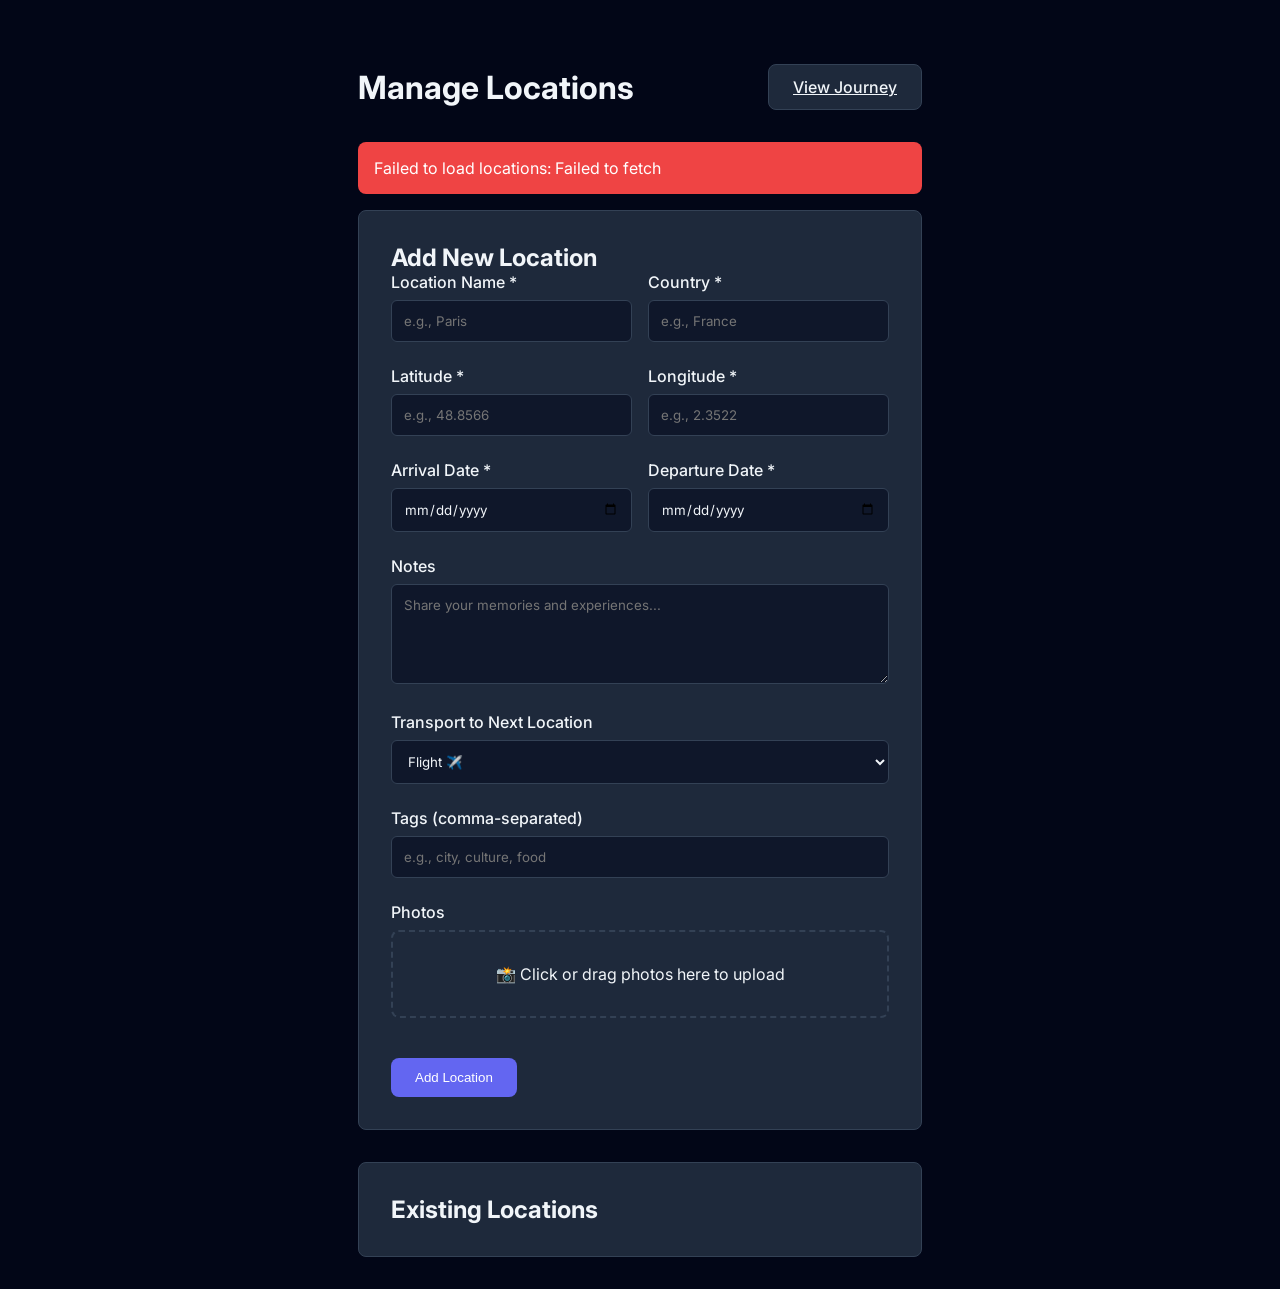
==== frontend/admin.html @ 2f306bd8 "Add complete web-based admin interface for location management Frontend Admin Interface (/admin.html" ====
<!DOCTYPE html>
<html lang="en">
<head>
    <meta charset="UTF-8">
    <meta name="viewport" content="width=device-width, initial-scale=1.0">
    <title>Travel Journey - Admin</title>
    <link rel="stylesheet" href="src/styles/main.css">
    <style>
        .admin-container {
            max-width: 1200px;
            margin: 2rem auto;
            padding: 2rem;
        }

        .admin-header {
            display: flex;
            justify-content: space-between;
            align-items: center;
            margin-bottom: 2rem;
        }

        .btn {
            padding: 0.75rem 1.5rem;
            border: none;
            border-radius: 0.5rem;
            font-weight: 500;
            cursor: pointer;
            transition: all 0.3s ease;
        }

        .btn-primary {
            background: var(--primary-color);
            color: white;
        }

        .btn-primary:hover {
            background: var(--primary-dark);
        }

        .btn-secondary {
            background: var(--bg-card);
            color: var(--text-primary);
            border: 1px solid var(--border-color);
        }

        .btn-danger {
            background: #ef4444;
            color: white;
        }

        .form-section {
            background: var(--bg-card);
            padding: 2rem;
            border-radius: 0.5rem;
            margin-bottom: 2rem;
            border: 1px solid var(--border-color);
        }

        .form-group {
            margin-bottom: 1.5rem;
        }

        .form-group label {
            display: block;
            margin-bottom: 0.5rem;
            color: var(--text-primary);
            font-weight: 500;
        }

        .form-group input,
        .form-group textarea,
        .form-group select {
            width: 100%;
            padding: 0.75rem;
            background: var(--bg-dark);
            border: 1px solid var(--border-color);
            border-radius: 0.375rem;
            color: var(--text-primary);
            font-family: inherit;
        }

        .form-group textarea {
            min-height: 100px;
            resize: vertical;
        }

        .form-row {
            display: grid;
            grid-template-columns: 1fr 1fr;
            gap: 1rem;
        }

        .locations-list {
            background: var(--bg-card);
            padding: 2rem;
            border-radius: 0.5rem;
            border: 1px solid var(--border-color);
        }

        .location-item {
            background: var(--bg-dark);
            padding: 1rem;
            border-radius: 0.375rem;
            margin-bottom: 1rem;
            display: flex;
            justify-content: space-between;
            align-items: center;
        }

        .location-info h3 {
            margin: 0 0 0.5rem 0;
            color: var(--accent-color);
        }

        .location-info p {
            margin: 0;
            color: var(--text-secondary);
            font-size: 0.875rem;
        }

        .location-actions {
            display: flex;
            gap: 0.5rem;
        }

        .photo-upload-area {
            border: 2px dashed var(--border-color);
            border-radius: 0.5rem;
            padding: 2rem;
            text-align: center;
            cursor: pointer;
            transition: all 0.3s ease;
        }

        .photo-upload-area:hover {
            border-color: var(--primary-color);
            background: var(--bg-dark);
        }

        .photo-upload-area.dragover {
            border-color: var(--accent-color);
            background: var(--bg-dark);
        }

        .photo-preview {
            display: grid;
            grid-template-columns: repeat(auto-fill, minmax(150px, 1fr));
            gap: 1rem;
            margin-top: 1rem;
        }

        .photo-preview-item {
            position: relative;
            aspect-ratio: 1;
            border-radius: 0.5rem;
            overflow: hidden;
        }

        .photo-preview-item img {
            width: 100%;
            height: 100%;
            object-fit: cover;
        }

        .photo-remove {
            position: absolute;
            top: 0.5rem;
            right: 0.5rem;
            background: rgba(239, 68, 68, 0.9);
            color: white;
            border: none;
            border-radius: 50%;
            width: 24px;
            height: 24px;
            cursor: pointer;
            display: flex;
            align-items: center;
            justify-content: center;
        }

        .success-message {
            background: var(--success-color);
            color: white;
            padding: 1rem;
            border-radius: 0.5rem;
            margin-bottom: 1rem;
            display: none;
        }

        .success-message.show {
            display: block;
        }

        .error-message {
            background: #ef4444;
            color: white;
            padding: 1rem;
            border-radius: 0.5rem;
            margin-bottom: 1rem;
            display: none;
        }

        .error-message.show {
            display: block;
        }
    </style>
</head>
<body>
    <div class="app-container">
        <div class="admin-container">
            <div class="admin-header">
                <h1 style="margin: 0;">Manage Locations</h1>
                <a href="/" class="btn btn-secondary">View Journey</a>
            </div>

            <div id="success-message" class="success-message"></div>
            <div id="error-message" class="error-message"></div>

            <div class="form-section">
                <h2>Add New Location</h2>
                <form id="location-form">
                    <div class="form-row">
                        <div class="form-group">
                            <label for="name">Location Name *</label>
                            <input type="text" id="name" name="name" required placeholder="e.g., Paris">
                        </div>
                        <div class="form-group">
                            <label for="country">Country *</label>
                            <input type="text" id="country" name="country" required placeholder="e.g., France">
                        </div>
                    </div>

                    <div class="form-row">
                        <div class="form-group">
                            <label for="lat">Latitude *</label>
                            <input type="number" id="lat" name="lat" step="0.000001" required placeholder="e.g., 48.8566">
                        </div>
                        <div class="form-group">
                            <label for="lng">Longitude *</label>
                            <input type="number" id="lng" name="lng" step="0.000001" required placeholder="e.g., 2.3522">
                        </div>
                    </div>

                    <div class="form-row">
                        <div class="form-group">
                            <label for="arrivalDate">Arrival Date *</label>
                            <input type="date" id="arrivalDate" name="arrivalDate" required>
                        </div>
                        <div class="form-group">
                            <label for="departureDate">Departure Date *</label>
                            <input type="date" id="departureDate" name="departureDate" required>
                        </div>
                    </div>

                    <div class="form-group">
                        <label for="notes">Notes</label>
                        <textarea id="notes" name="notes" placeholder="Share your memories and experiences..."></textarea>
                    </div>

                    <div class="form-group">
                        <label for="transportToNext">Transport to Next Location</label>
                        <select id="transportToNext" name="transportToNext">
                            <option value="flight">Flight ✈️</option>
                            <option value="train">Train 🚂</option>
                            <option value="car">Car 🚗</option>
                            <option value="bus">Bus 🚌</option>
                            <option value="boat">Boat ⛵</option>
                            <option value="walk">Walk 🚶</option>
                            <option value="bike">Bike 🚴</option>
                        </select>
                    </div>

                    <div class="form-group">
                        <label for="tags">Tags (comma-separated)</label>
                        <input type="text" id="tags" name="tags" placeholder="e.g., city, culture, food">
                    </div>

                    <div class="form-group">
                        <label>Photos</label>
                        <div class="photo-upload-area" id="photo-upload-area">
                            <p>📸 Click or drag photos here to upload</p>
                            <input type="file" id="photo-input" accept="image/*" multiple style="display: none;">
                        </div>
                        <div class="photo-preview" id="photo-preview"></div>
                    </div>

                    <button type="submit" class="btn btn-primary">Add Location</button>
                </form>
            </div>

            <div class="locations-list">
                <h2>Existing Locations</h2>
                <div id="locations-list-container">
                    <!-- Locations will be loaded here -->
                </div>
            </div>
        </div>
    </div>

    <script type="module" src="src/admin.js"></script>
</body>
</html>
---- frontend/src/styles/main.css ----
/* Import Google Fonts */
@import url('https://fonts.googleapis.com/css2?family=Inter:wght@300;400;500;600;700&display=swap');

/* CSS Variables */
:root {
    --primary-color: #6366f1;
    --primary-dark: #4f46e5;
    --secondary-color: #8b5cf6;
    --accent-color: #fbbf24;
    --bg-dark: #0f172a;
    --bg-darker: #020617;
    --bg-card: #1e293b;
    --text-primary: #f1f5f9;
    --text-secondary: #94a3b8;
    --border-color: #334155;
    --success-color: #10b981;
    --shadow: 0 4px 6px -1px rgba(0, 0, 0, 0.3);
    --shadow-lg: 0 10px 15px -3px rgba(0, 0, 0, 0.4);
}

/* Reset & Base Styles */
* {
    margin: 0;
    padding: 0;
    box-sizing: border-box;
}

body {
    font-family: 'Inter', -apple-system, BlinkMacSystemFont, 'Segoe UI', sans-serif;
    background: var(--bg-darker);
    color: var(--text-primary);
    overflow: hidden;
}

/* App Container */
.app-container {
    width: 100vw;
    height: 100vh;
    display: flex;
    flex-direction: column;
}

/* Header */
.header {
    background: var(--bg-dark);
    padding: 1rem 2rem;
    display: flex;
    justify-content: space-between;
    align-items: center;
    border-bottom: 1px solid var(--border-color);
    box-shadow: var(--shadow);
    z-index: 100;
}

.title {
    font-size: 1.5rem;
    font-weight: 600;
    background: linear-gradient(135deg, var(--primary-color), var(--secondary-color));
    -webkit-background-clip: text;
    -webkit-text-fill-color: transparent;
    background-clip: text;
}

.view-toggle {
    display: flex;
    gap: 0.5rem;
    background: var(--bg-card);
    padding: 0.25rem;
    border-radius: 0.5rem;
}

.toggle-btn {
    padding: 0.5rem 1.5rem;
    border: none;
    background: transparent;
    color: var(--text-secondary);
    font-weight: 500;
    border-radius: 0.375rem;
    cursor: pointer;
    transition: all 0.3s ease;
}

.toggle-btn:hover {
    color: var(--text-primary);
}

.toggle-btn.active {
    background: var(--primary-color);
    color: white;
}

/* Main Content */
.main-content {
    flex: 1;
    display: grid;
    grid-template-columns: 1fr 350px;
    grid-template-rows: 1fr auto;
    gap: 0;
    overflow: hidden;
}

/* Visualization Container */
.visualization-container {
    grid-column: 1 / 2;
    grid-row: 1 / 2;
    position: relative;
    background: var(--bg-dark);
    overflow: hidden;
}

.view-panel {
    position: absolute;
    top: 0;
    left: 0;
    width: 100%;
    height: 100%;
    opacity: 0;
    visibility: hidden;
    transition: opacity 0.5s ease, visibility 0.5s ease;
}

.view-panel.active {
    opacity: 1;
    visibility: visible;
}

/* 2D Map Styles */
#map-2d {
    z-index: 1;
}

/* 3D Globe Styles */
#globe-3d {
    z-index: 1;
}

#globe-canvas {
    width: 100%;
    height: 100%;
    display: block;
}

/* Loading Overlay */
.loading-overlay {
    position: absolute;
    top: 0;
    left: 0;
    width: 100%;
    height: 100%;
    background: rgba(15, 23, 42, 0.95);
    display: flex;
    flex-direction: column;
    align-items: center;
    justify-content: center;
    z-index: 1000;
    transition: opacity 0.5s ease;
}

.loading-overlay.hidden {
    opacity: 0;
    pointer-events: none;
}

.spinner {
    width: 50px;
    height: 50px;
    border: 3px solid var(--border-color);
    border-top: 3px solid var(--primary-color);
    border-radius: 50%;
    animation: spin 1s linear infinite;
}

@keyframes spin {
    0% { transform: rotate(0deg); }
    100% { transform: rotate(360deg); }
}

.loading-overlay p {
    margin-top: 1rem;
    color: var(--text-secondary);
}

/* Controls Panel */
.controls-panel {
    grid-column: 1 / 2;
    grid-row: 2 / 3;
    background: var(--bg-card);
    border-top: 1px solid var(--border-color);
    padding: 1.5rem;
    display: flex;
    gap: 2rem;
    align-items: center;
}

.journey-info {
    flex: 1;
}

.journey-info h2 {
    font-size: 1.25rem;
    margin-bottom: 0.5rem;
}

.journey-info p {
    color: var(--text-secondary);
    font-size: 0.875rem;
    margin-bottom: 1rem;
}

.stats {
    display: flex;
    gap: 2rem;
}

.stat-item {
    display: flex;
    flex-direction: column;
    align-items: center;
}

.stat-value {
    font-size: 1.5rem;
    font-weight: 600;
    color: var(--accent-color);
}

.stat-label {
    font-size: 0.75rem;
    color: var(--text-secondary);
    text-transform: uppercase;
    letter-spacing: 0.05em;
}

/* Animation Controls */
.animation-controls {
    flex: 2;
    display: flex;
    gap: 1rem;
    align-items: center;
}

.control-btn {
    width: 48px;
    height: 48px;
    border: none;
    background: var(--primary-color);
    color: white;
    border-radius: 50%;
    cursor: pointer;
    display: flex;
    align-items: center;
    justify-content: center;
    transition: all 0.3s ease;
    box-shadow: var(--shadow);
}

.control-btn:hover {
    background: var(--primary-dark);
    transform: scale(1.05);
}

.control-btn:active {
    transform: scale(0.95);
}

.progress-container {
    flex: 1;
    display: flex;
    flex-direction: column;
    gap: 0.5rem;
}

.progress-slider {
    width: 100%;
    height: 6px;
    border-radius: 3px;
    background: var(--bg-dark);
    outline: none;
    -webkit-appearance: none;
}

.progress-slider::-webkit-slider-thumb {
    -webkit-appearance: none;
    appearance: none;
    width: 18px;
    height: 18px;
    border-radius: 50%;
    background: var(--primary-color);
    cursor: pointer;
    box-shadow: var(--shadow);
}

.progress-slider::-moz-range-thumb {
    width: 18px;
    height: 18px;
    border-radius: 50%;
    background: var(--primary-color);
    cursor: pointer;
    border: none;
    box-shadow: var(--shadow);
}

.progress-labels {
    display: flex;
    justify-content: space-between;
    font-size: 0.75rem;
    color: var(--text-secondary);
}

.speed-control {
    display: flex;
    align-items: center;
    gap: 0.5rem;
}

.speed-control label {
    font-size: 0.875rem;
    color: var(--text-secondary);
}

.speed-select {
    padding: 0.5rem 1rem;
    background: var(--bg-dark);
    color: var(--text-primary);
    border: 1px solid var(--border-color);
    border-radius: 0.375rem;
    cursor: pointer;
    font-size: 0.875rem;
}

/* Location Sidebar */
.location-sidebar {
    grid-column: 2 / 3;
    grid-row: 1 / 3;
    background: var(--bg-card);
    border-left: 1px solid var(--border-color);
    overflow-y: auto;
    transform: translateX(100%);
    transition: transform 0.3s ease;
}

.location-sidebar.open {
    transform: translateX(0);
}

.close-btn {
    position: absolute;
    top: 1rem;
    right: 1rem;
    width: 32px;
    height: 32px;
    border: none;
    background: var(--bg-dark);
    color: var(--text-primary);
    border-radius: 50%;
    font-size: 1.5rem;
    cursor: pointer;
    display: flex;
    align-items: center;
    justify-content: center;
    z-index: 10;
}

.close-btn:hover {
    background: var(--border-color);
}

.sidebar-content {
    padding: 2rem;
}

.sidebar-content h3 {
    font-size: 1.5rem;
    margin-bottom: 0.5rem;
}

.location-country {
    color: var(--text-secondary);
    margin-bottom: 1rem;
}

.location-dates {
    margin-bottom: 1rem;
    padding: 0.5rem 1rem;
    background: var(--bg-dark);
    border-radius: 0.375rem;
    font-size: 0.875rem;
    color: var(--accent-color);
}

.location-notes {
    margin-bottom: 1.5rem;
    line-height: 1.6;
    color: var(--text-secondary);
}

.location-tags {
    display: flex;
    flex-wrap: wrap;
    gap: 0.5rem;
    margin-bottom: 1.5rem;
}

.tag {
    padding: 0.25rem 0.75rem;
    background: var(--bg-dark);
    border: 1px solid var(--border-color);
    border-radius: 1rem;
    font-size: 0.75rem;
    color: var(--text-secondary);
}

.location-photos {
    display: grid;
    grid-template-columns: repeat(auto-fill, minmax(150px, 1fr));
    gap: 1rem;
}

.photo-item {
    aspect-ratio: 1;
    border-radius: 0.5rem;
    overflow: hidden;
    background: var(--bg-dark);
}

.photo-item img {
    width: 100%;
    height: 100%;
    object-fit: cover;
}

/* Responsive Design */
@media (max-width: 1024px) {
    .main-content {
        grid-template-columns: 1fr;
        grid-template-rows: 1fr auto;
    }

    .location-sidebar {
        grid-column: 1 / 2;
        grid-row: 1 / 3;
        position: fixed;
        top: 0;
        right: 0;
        width: 100%;
        max-width: 400px;
        height: 100vh;
        z-index: 200;
    }

    .controls-panel {
        flex-direction: column;
        align-items: stretch;
        gap: 1rem;
    }

    .animation-controls {
        flex-direction: column;
    }
}

@media (max-width: 640px) {
    .header {
        padding: 1rem;
        flex-direction: column;
        gap: 1rem;
    }

    .title {
        font-size: 1.25rem;
    }

    .stats {
        gap: 1rem;
    }

    .location-sidebar {
        max-width: 100%;
    }
}

/* Custom Leaflet Marker Styles */
.custom-marker {
    background: var(--primary-color);
    border: 3px solid white;
    border-radius: 50%;
    width: 20px;
    height: 20px;
    box-shadow: var(--shadow);
    transition: all 0.3s ease;
}

.custom-marker:hover {
    transform: scale(1.2);
    z-index: 1000 !important;
}

.custom-marker.active {
    background: var(--accent-color);
    transform: scale(1.3);
}
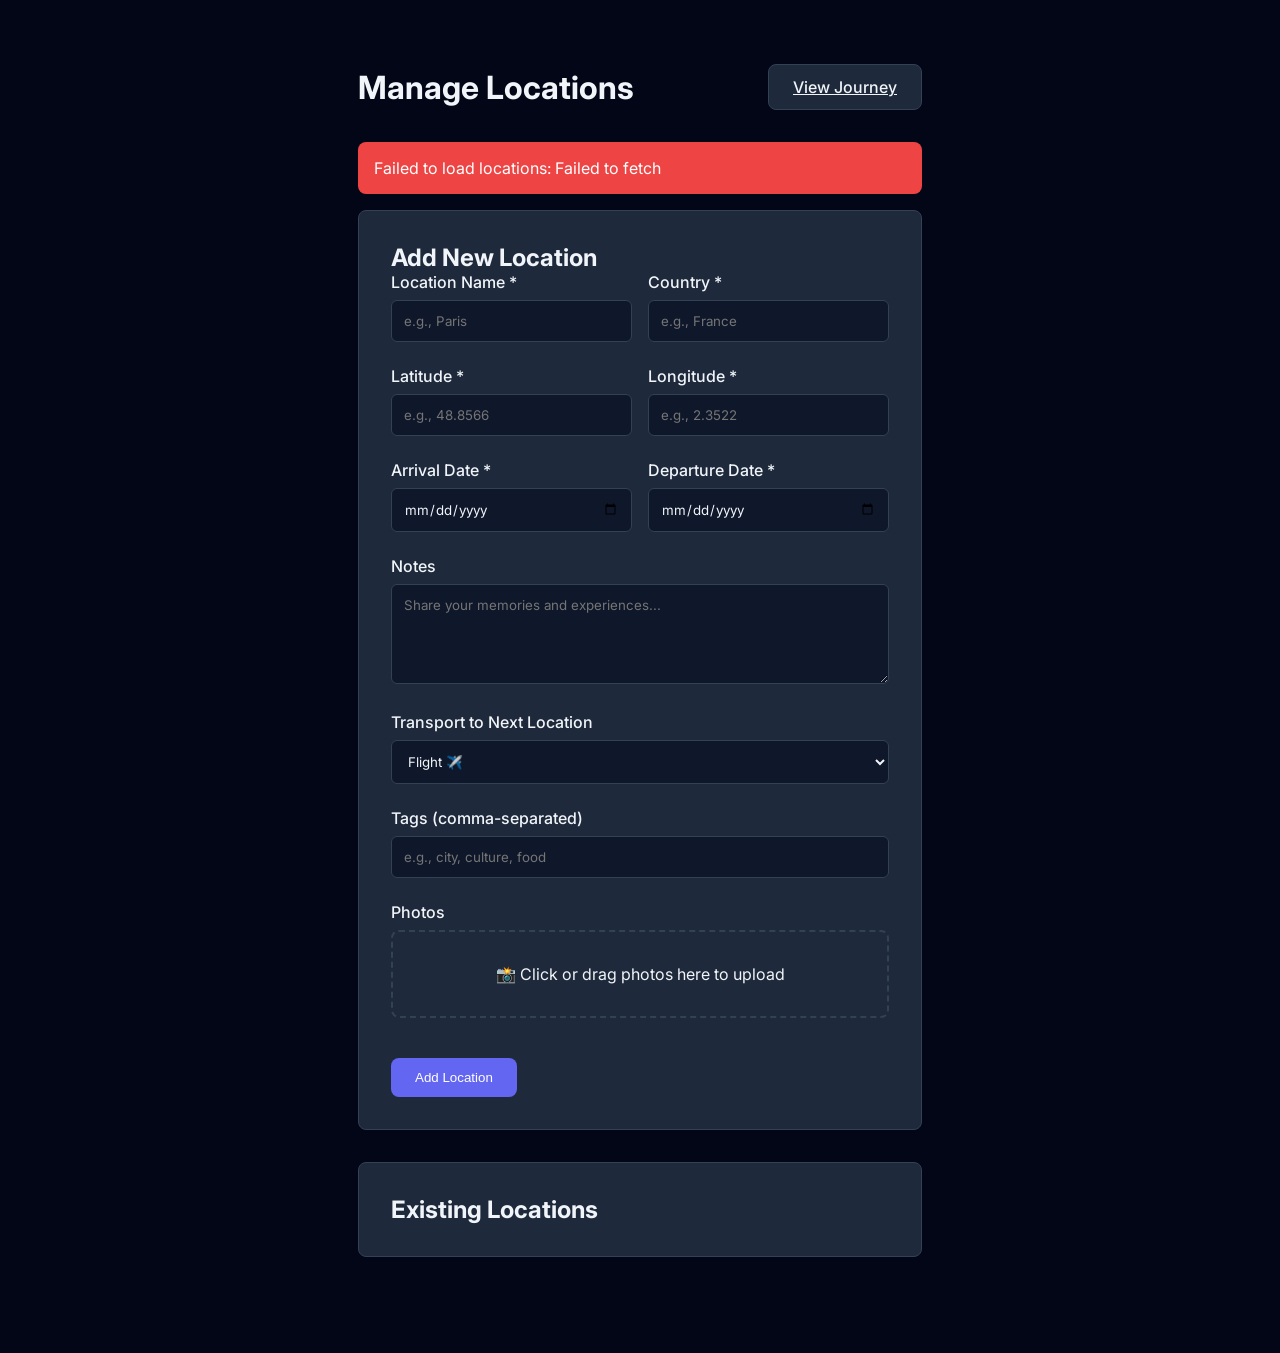
==== commit 99bcf86b: "Add navigation, scrolling, and location autocomplete to admin interface Navigation: - Add 'Manage Lo" ====
--- a/frontend/admin.html
+++ b/frontend/admin.html
@@ -6,10 +6,21 @@
     <title>Travel Journey - Admin</title>
     <link rel="stylesheet" href="src/styles/main.css">
     <style>
+        body {
+            overflow-y: auto;
+            height: auto;
+        }
+
+        .app-container {
+            overflow-y: auto;
+            height: auto;
+        }
+
         .admin-container {
             max-width: 1200px;
             margin: 2rem auto;
             padding: 2rem;
+            padding-bottom: 4rem;
         }
 
         .admin-header {
@@ -202,6 +213,56 @@
 
         .error-message.show {
             display: block;
+        }
+
+        /* Autocomplete dropdown */
+        .autocomplete-container {
+            position: relative;
+        }
+
+        .autocomplete-dropdown {
+            position: absolute;
+            top: 100%;
+            left: 0;
+            right: 0;
+            background: var(--bg-dark);
+            border: 1px solid var(--border-color);
+            border-top: none;
+            border-radius: 0 0 0.375rem 0.375rem;
+            max-height: 200px;
+            overflow-y: auto;
+            z-index: 1000;
+            display: none;
+        }
+
+        .autocomplete-dropdown.show {
+            display: block;
+        }
+
+        .autocomplete-item {
+            padding: 0.75rem;
+            cursor: pointer;
+            transition: background 0.2s ease;
+            border-bottom: 1px solid var(--border-color);
+        }
+
+        .autocomplete-item:last-child {
+            border-bottom: none;
+        }
+
+        .autocomplete-item:hover {
+            background: var(--bg-card);
+        }
+
+        .autocomplete-item .location-name {
+            color: var(--text-primary);
+            font-weight: 500;
+        }
+
+        .autocomplete-item .location-details {
+            color: var(--text-secondary);
+            font-size: 0.75rem;
+            margin-top: 0.25rem;
         }
     </style>
 </head>
@@ -220,13 +281,14 @@
                 <h2>Add New Location</h2>
                 <form id="location-form">
                     <div class="form-row">
-                        <div class="form-group">
+                        <div class="form-group autocomplete-container">
                             <label for="name">Location Name *</label>
-                            <input type="text" id="name" name="name" required placeholder="e.g., Paris">
+                            <input type="text" id="name" name="name" required placeholder="e.g., Paris" autocomplete="off">
+                            <div id="autocomplete-dropdown" class="autocomplete-dropdown"></div>
                         </div>
                         <div class="form-group">
                             <label for="country">Country *</label>
-                            <input type="text" id="country" name="country" required placeholder="e.g., France">
+                            <input type="text" id="country" name="country" required placeholder="e.g., France" readonly>
                         </div>
                     </div>
 
